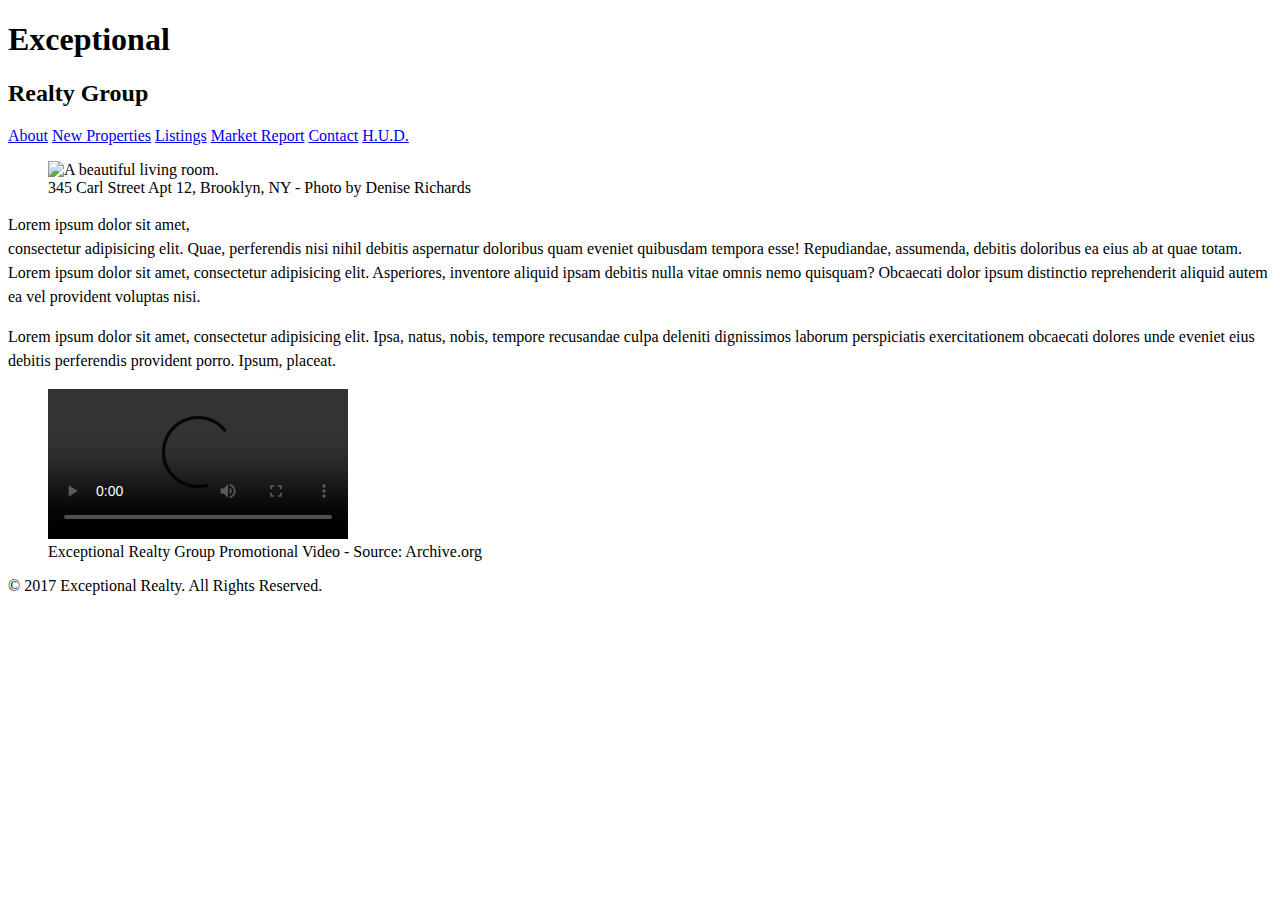
==== index.html @ 0dd99969 "automatically backed up by learn" ====
<!DOCTYPE html>
<html lang="en">
  <head>
    <!--
    The head section contains info for search engines and the browser and is not seen by site visitors.
    -->

    <meta charset="UTF-8">
    <title>Exceptional Realty Group - Luxury Homes - About</title>
    <link rel="stylesheet" href="/css/style.css">
  </head>
  <body>
    <header>

      <h1>Exceptional</h1>
      <h2>Realty Group</h2>

    <nav>
      <a href="index.html">About</a> <a href="new-properties.html">New Properties</a> <a href="real-estate-listings.html">Listings</a> <a href="market-report.html">Market Report</a> <a href="contact.html">Contact</a> <a href="http://hud.gov" target="_blank">H.U.D.</a>
    </nav>

      </header>

    <section id="featured-property">

      <figure>
        <img src="images/intro-pic.jpg" alt="A beautiful living room." title="Welcome to Exceptional Realty Group">
        <figcaption>345 Carl Street Apt 12, Brooklyn, NY - Photo by Denise Richards</figcaption>
      </figure>

      <!--
      foldername/ = go inside the folder.
      filename = use a file in the current folder.
      ../ = leavethe current folder and go up to parent folder.
      -->

      <p>Lorem ipsum dolor sit amet,<br> consectetur adipisicing elit. Quae, perferendis nisi nihil debitis aspernatur doloribus quam eveniet quibusdam tempora esse! Repudiandae, assumenda, debitis doloribus ea eius ab at quae totam. Lorem ipsum dolor sit amet, consectetur adipisicing elit. Asperiores, inventore aliquid ipsam debitis nulla vitae omnis nemo quisquam? Obcaecati dolor ipsum distinctio reprehenderit aliquid autem ea vel provident voluptas nisi.</p>

      <p>Lorem ipsum dolor sit amet, consectetur adipisicing elit. Ipsa, natus, nobis, tempore recusandae culpa deleniti dignissimos laborum perspiciatis exercitationem obcaecati dolores unde eveniet eius debitis perferendis provident porro. Ipsum, placeat.</p>

    </section>

    <section id="promtional">
      <figure>
        <video controls>
          <source src="videos/real-estate.mp4" type="video/mp4">
          <source src="videos/real-estate.ogv" type="video/ogg">
            Your browser does not support html5 video. <a href="http://browsehappy.com" target="_blank">Please upgrade your browser</a>
        </video>
        <figcaption>Exceptional Realty Group Promotional Video - Source: Archive.org</figcaption>
      </figure>


    </section>

    <footer>
      &copy; 2017 Exceptional Realty. All Rights Reserved.
    </footer>
  </body>
</html>
---- css/style.css ----
p{
  font-size: 1em;
  line-height: 1.5;
}
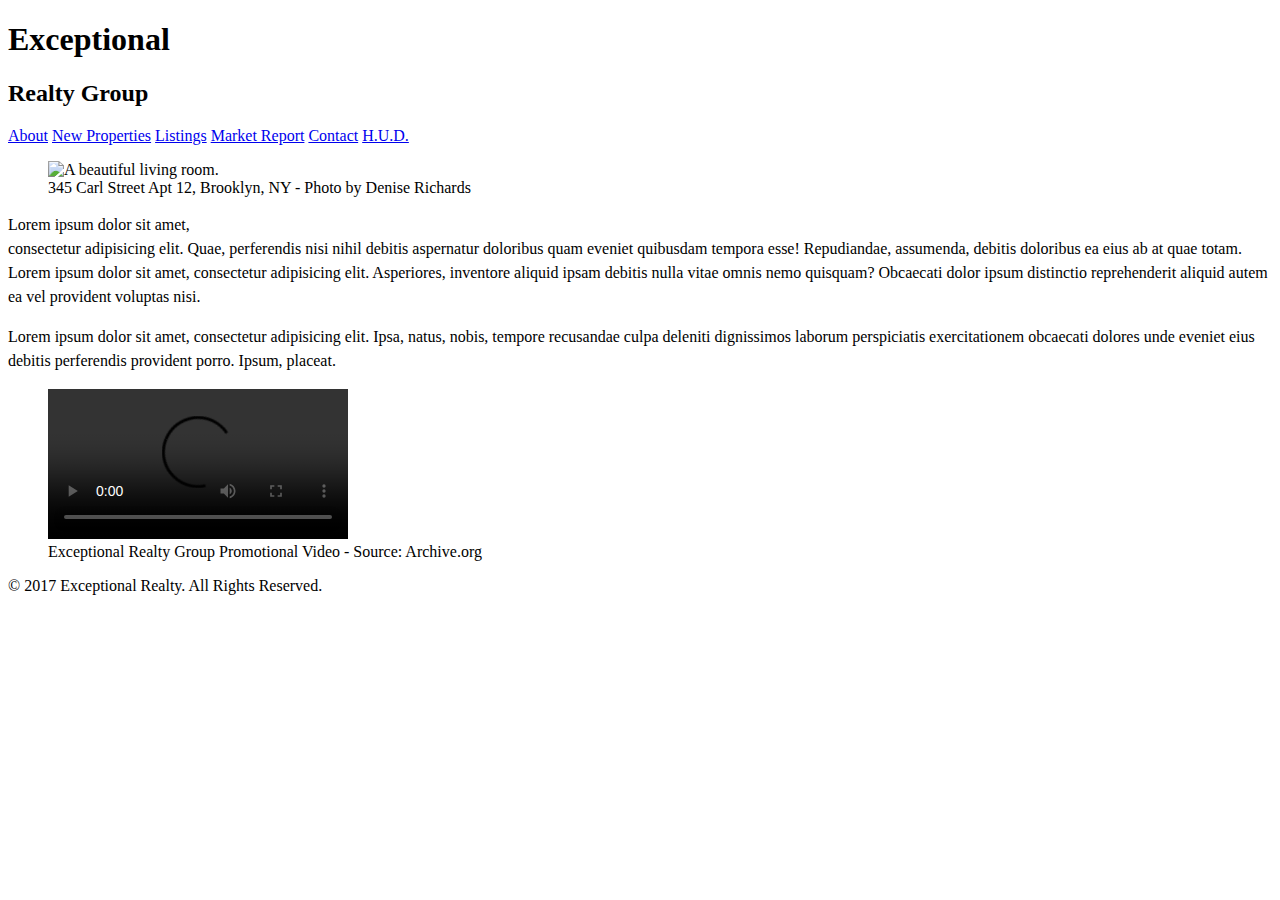
==== commit 1b2ab103: "automatically backed up by learn" ====
--- a/index.html
+++ b/index.html
@@ -8,6 +8,7 @@
     <meta charset="UTF-8">
     <title>Exceptional Realty Group - Luxury Homes - About</title>
     <link rel="stylesheet" href="/css/style.css">
+    <link rel="stylesheet" href="https://cdnjs.cloudflare.com/ajax/libs/normalize/7.0.0/normalize.min.css">
   </head>
   <body>
     <header>
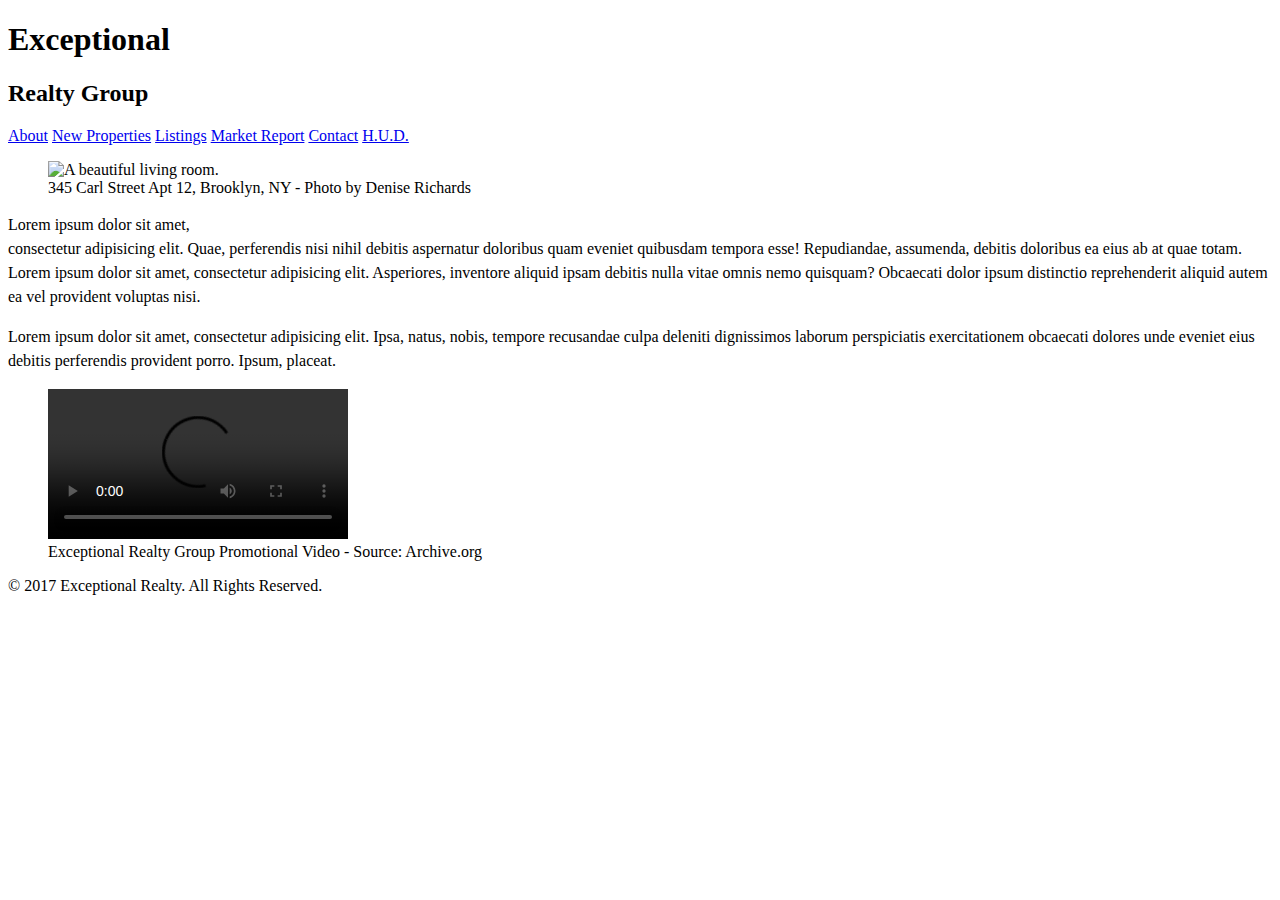
==== commit 12f45e29: "automatically backed up by learn" ====
--- a/index.html
+++ b/index.html
@@ -9,6 +9,7 @@
     <title>Exceptional Realty Group - Luxury Homes - About</title>
     <link rel="stylesheet" href="/css/style.css">
     <link rel="stylesheet" href="https://cdnjs.cloudflare.com/ajax/libs/normalize/7.0.0/normalize.min.css">
+    <script>https://cdnjs.cloudflare.com/ajax/libs/modernizr/2.8.3/modernizr.js</script>
   </head>
   <body>
     <header>
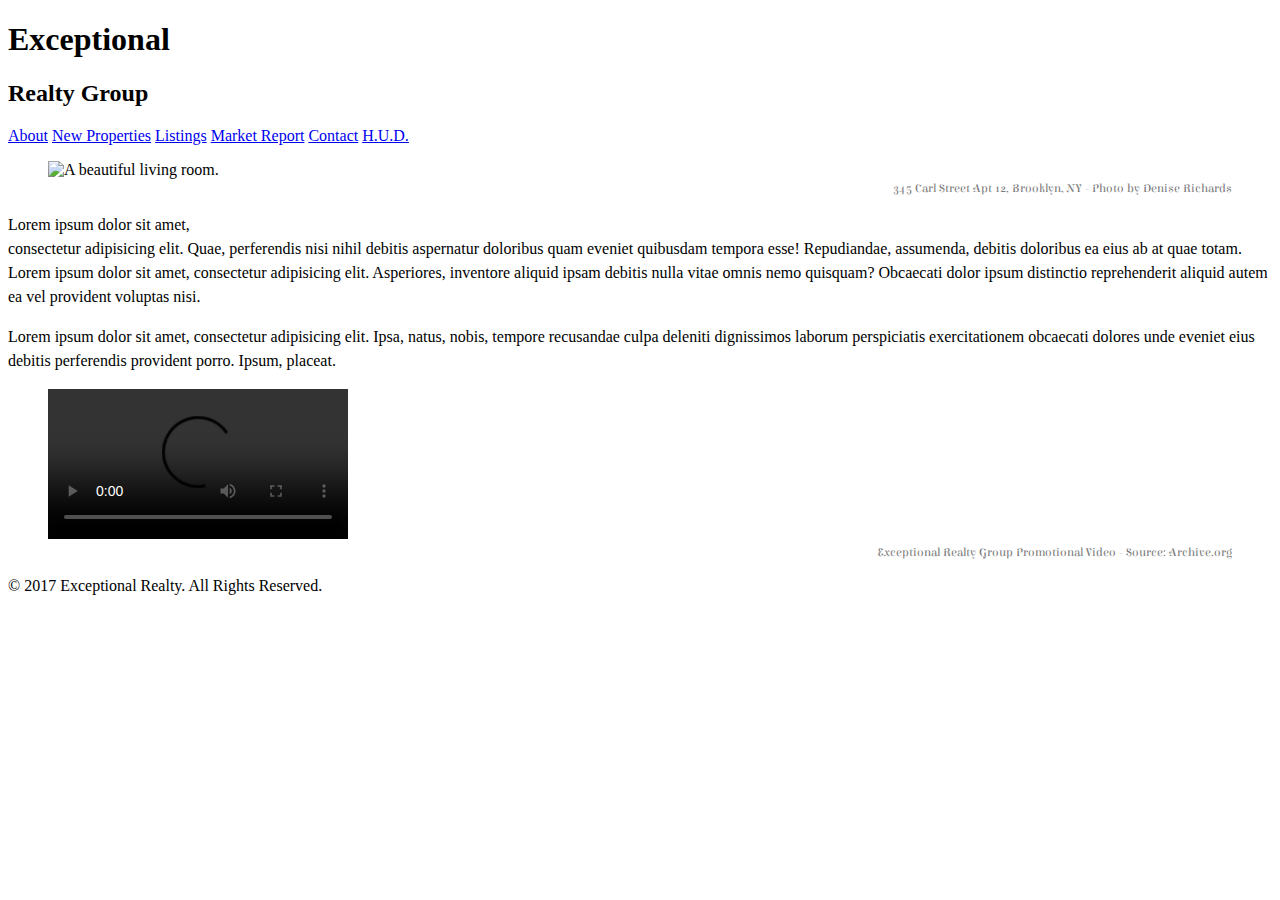
==== commit 8231747e: "automatically backed up by learn" ====
--- a/index.html
+++ b/index.html
@@ -13,9 +13,11 @@
   </head>
   <body>
     <header>
-
-      <h1>Exceptional</h1>
-      <h2>Realty Group</h2>
+      <div id="logo">
+        <h1>Exceptional</h1>
+        <h2>Realty Group</h2>
+      </div>
+      
 
     <nav>
       <a href="index.html">About</a> <a href="new-properties.html">New Properties</a> <a href="real-estate-listings.html">Listings</a> <a href="market-report.html">Market Report</a> <a href="contact.html">Contact</a> <a href="http://hud.gov" target="_blank">H.U.D.</a>
--- a/css/style.css
+++ b/css/style.css
@@ -1,4 +1,26 @@
+@import url('https://fonts.googleapis.com/css?family=Elsie+Swash+Caps:400,900');
+@import url('https://fonts.googleapis.com/css?family=Clicker+Script|Elsie+Swash+Caps:400,900');
+
+/*font-family: 'Elsie Swash Caps', cursive;
+font-family: 'Clicker Script', cursive;*/
+
 p{
   font-size: 1em;
   line-height: 1.5;
 }
+
+figcaption{
+  /*font-weight: normal;
+  font-size: 0.75em;
+  line-height: 1.5em;
+  font-family: Georgia, "New Times Roman", serif;*/
+  font: normal 0.75em/1.5em 'Elsie Swash Caps', cursive;
+  color: #777;
+  text-align: right;
+}
+
+.milk-text{
+  font: 2.6em 'Elsie Swash Caps', cursive;
+  color: white;
+  text-shadow: 0 2px 3px #000;
+}
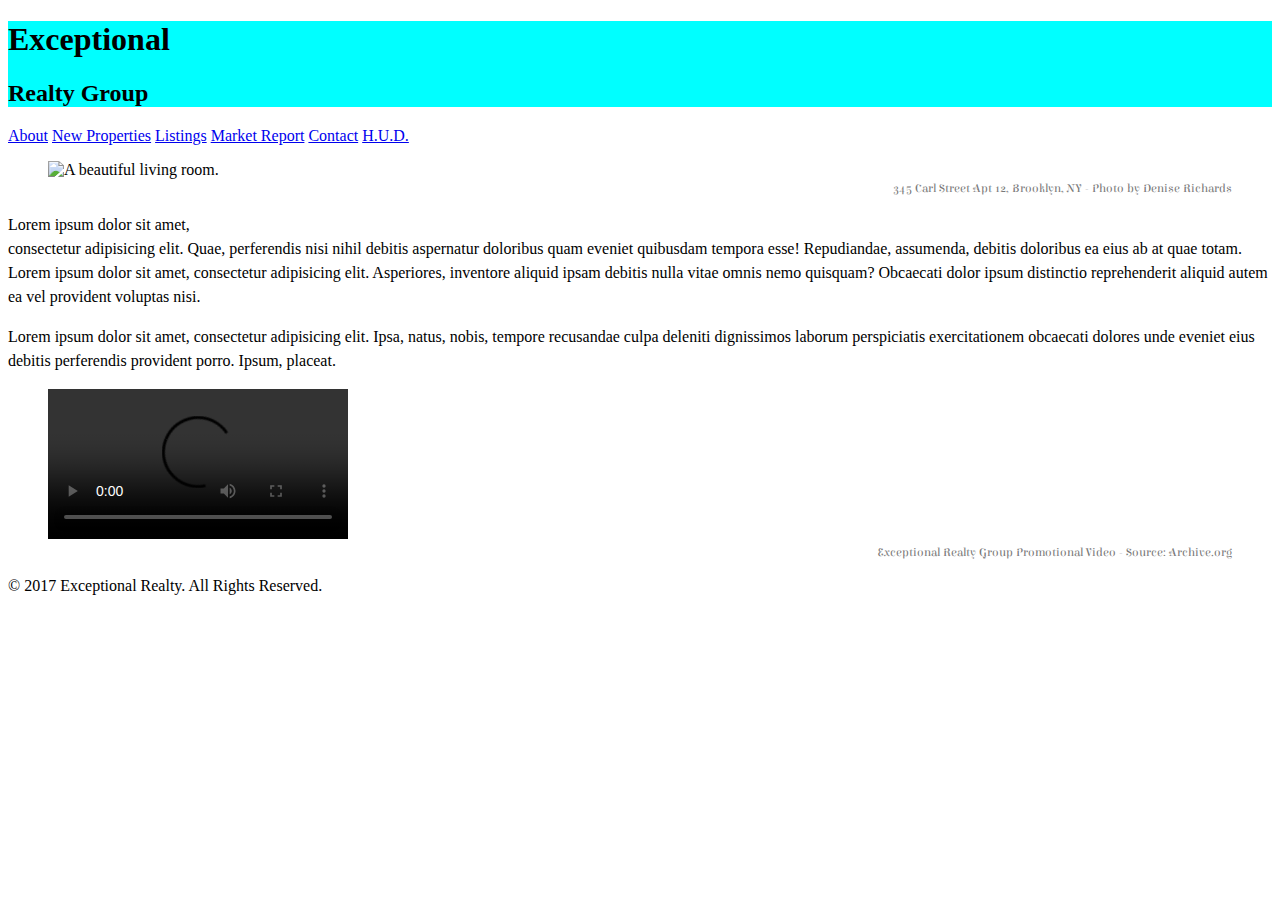
==== commit 22ae35ac: "automatically backed up by learn" ====
--- a/index.html
+++ b/index.html
@@ -17,7 +17,7 @@
         <h1>Exceptional</h1>
         <h2>Realty Group</h2>
       </div>
-      
+
 
     <nav>
       <a href="index.html">About</a> <a href="new-properties.html">New Properties</a> <a href="real-estate-listings.html">Listings</a> <a href="market-report.html">Market Report</a> <a href="contact.html">Contact</a> <a href="http://hud.gov" target="_blank">H.U.D.</a>
--- a/css/style.css
+++ b/css/style.css
@@ -24,3 +24,7 @@
   color: white;
   text-shadow: 0 2px 3px #000;
 }
+
+#logo{
+  background-color: aqua;
+}
